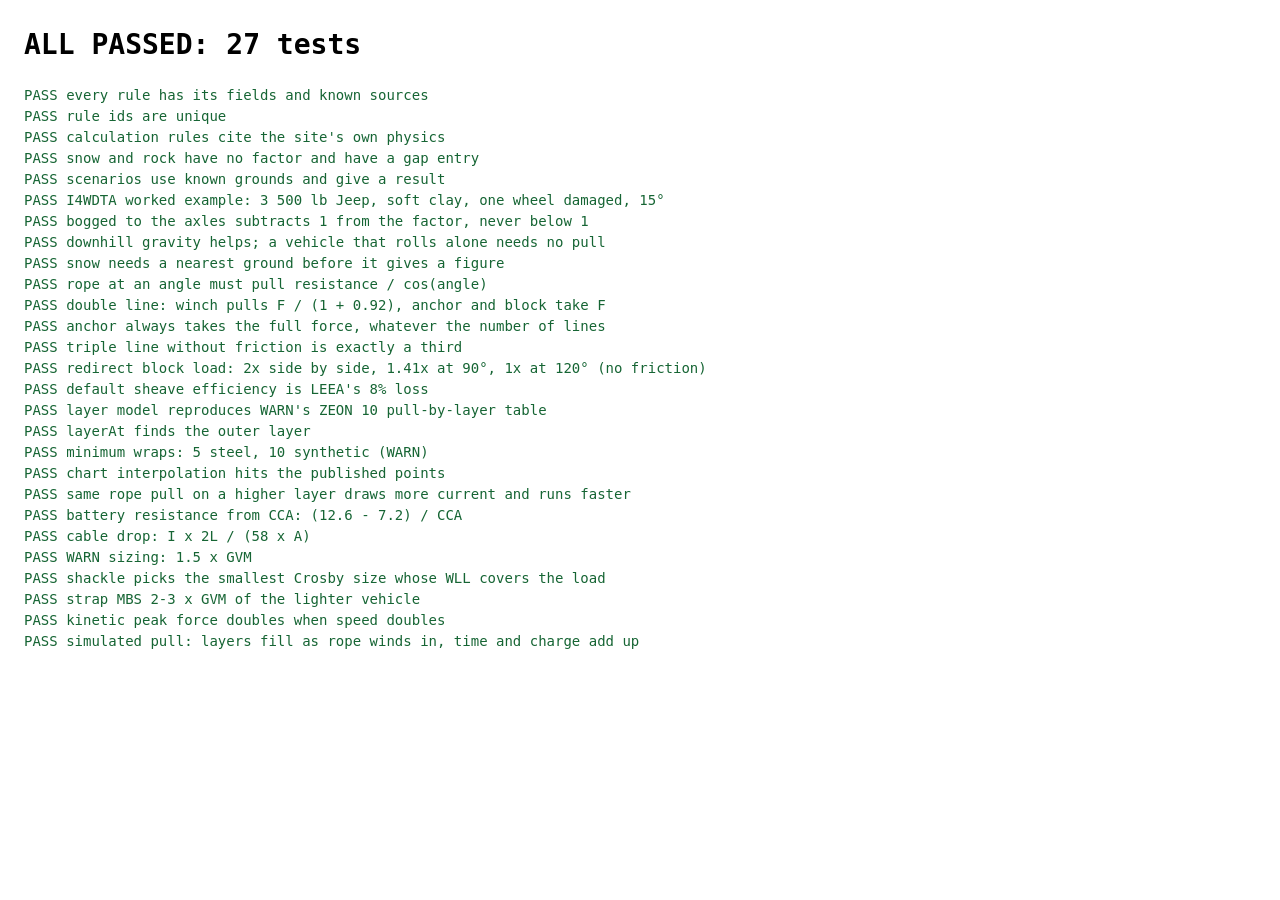
==== tests/index.html @ dae2f4a5 "Winch & Recovery Sizing calculator: first version Line pull from the I4WDTA resistance method, winch" ====
<!doctype html>
<html lang="en">
<head>
  <meta charset="utf-8">
  <meta name="robots" content="noindex">
  <title>Tests | Winch &amp; Recovery Sizing</title>
  <style>
    body { font: 14px/1.5 ui-monospace, Consolas, monospace; margin: 24px; background: #fff; color: #000; }
    ul { list-style: none; padding: 0; }
    .ok { color: #166534; }
    .bad { color: #b91c1c; font-weight: bold; }
  </style>
</head>
<body>
  <h1 id="summary">Running…</h1>
  <ul id="results"></ul>
  <script src="../js/data.js"></script>
  <script src="../js/calc.js"></script>
  <script src="calc.test.js"></script>
</body>
</html>
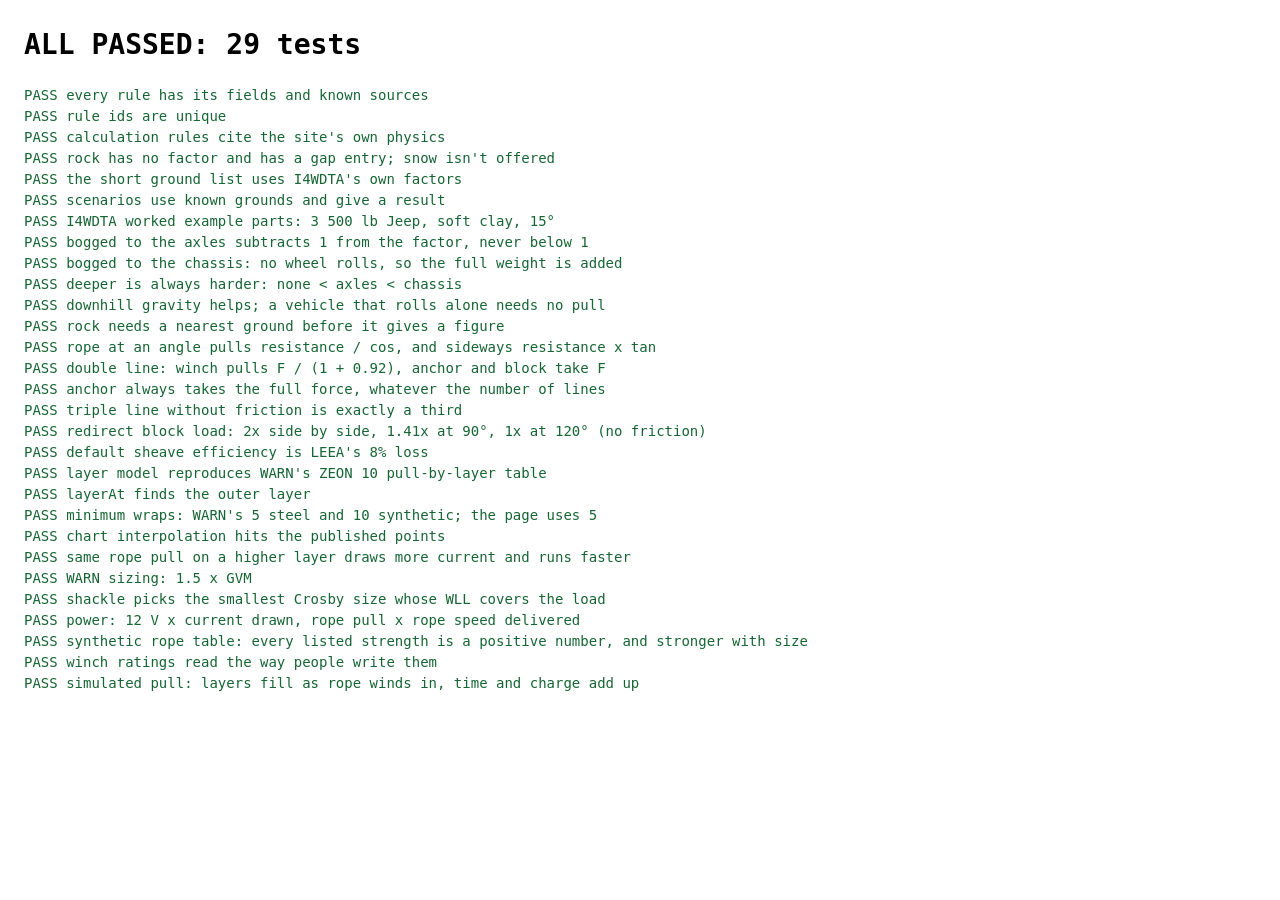
==== commit bf7897de: "Rename to Winch Planning and Sizing; block label clear of the anchor Page title, header, Open Graph " ====
--- a/tests/index.html
+++ b/tests/index.html
@@ -3,7 +3,7 @@
 <head>
   <meta charset="utf-8">
   <meta name="robots" content="noindex">
-  <title>Tests | Winch &amp; Recovery Sizing</title>
+  <title>Tests | Winch Planning and Sizing</title>
   <style>
     body { font: 14px/1.5 ui-monospace, Consolas, monospace; margin: 24px; background: #fff; color: #000; }
     ul { list-style: none; padding: 0; }
